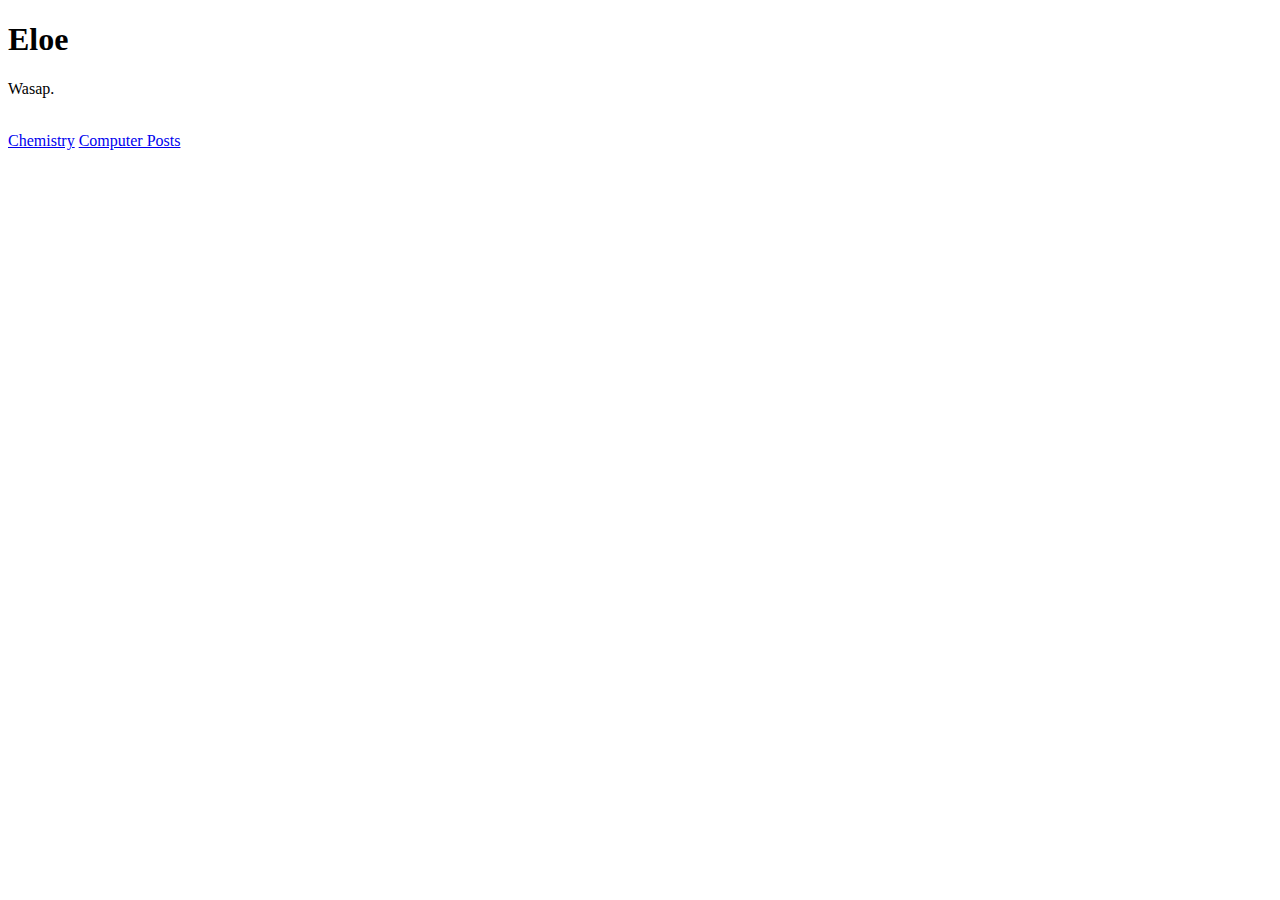
==== docs/index.html @ 02845f1d "Update index.html" ====
<!DOCTYPE html>
<html>
    <head>
        <title>MatTheBat</title>
    </head>
    
    <body>
        <h1>Eloe</h1>
        <p>Wasap.</p>
        <br>
        <a href="chemistry.html">Chemistry</a>
        <a href="posts.html">Computer Posts</a>
    </body>
</html>
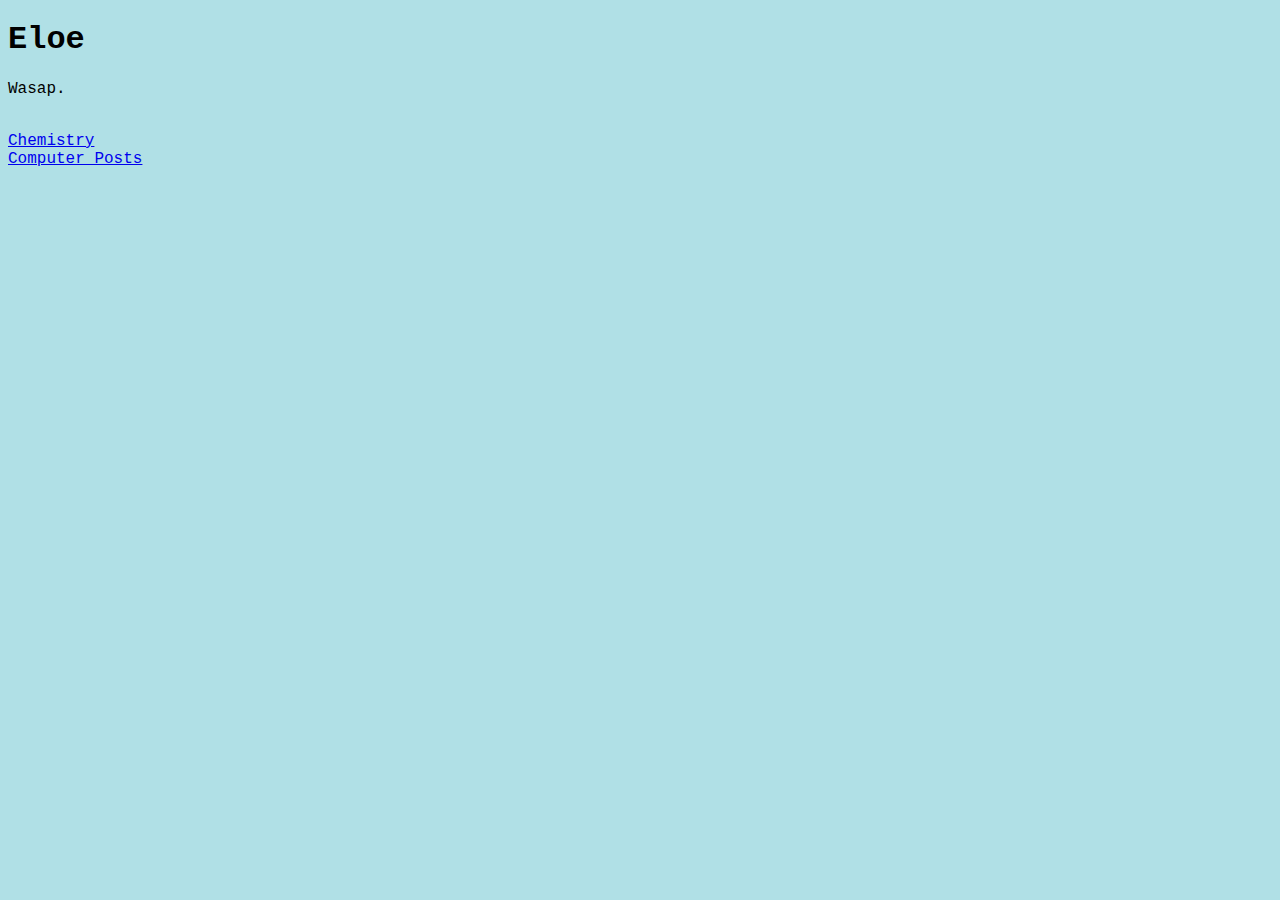
==== commit ffe82d7f: "Update index.html" ====
--- a/docs/index.html
+++ b/docs/index.html
@@ -2,6 +2,7 @@
 <html>
     <head>
         <title>MatTheBat</title>
+        <link rel="stylesheet" href="styles.css">
     </head>
     
     <body>
@@ -9,6 +10,7 @@
         <p>Wasap.</p>
         <br>
         <a href="chemistry.html">Chemistry</a>
+        <br>
         <a href="posts.html">Computer Posts</a>
     </body>
 </html>
--- a/docs/styles.css
+++ b/docs/styles.css
@@ -0,0 +1,8 @@
+body {
+    background-color: powderblue;
+    font-family: 'Courier New', monospace;
+}
+
+h1 {
+    font-family: 'Courier New', monospace;
+}
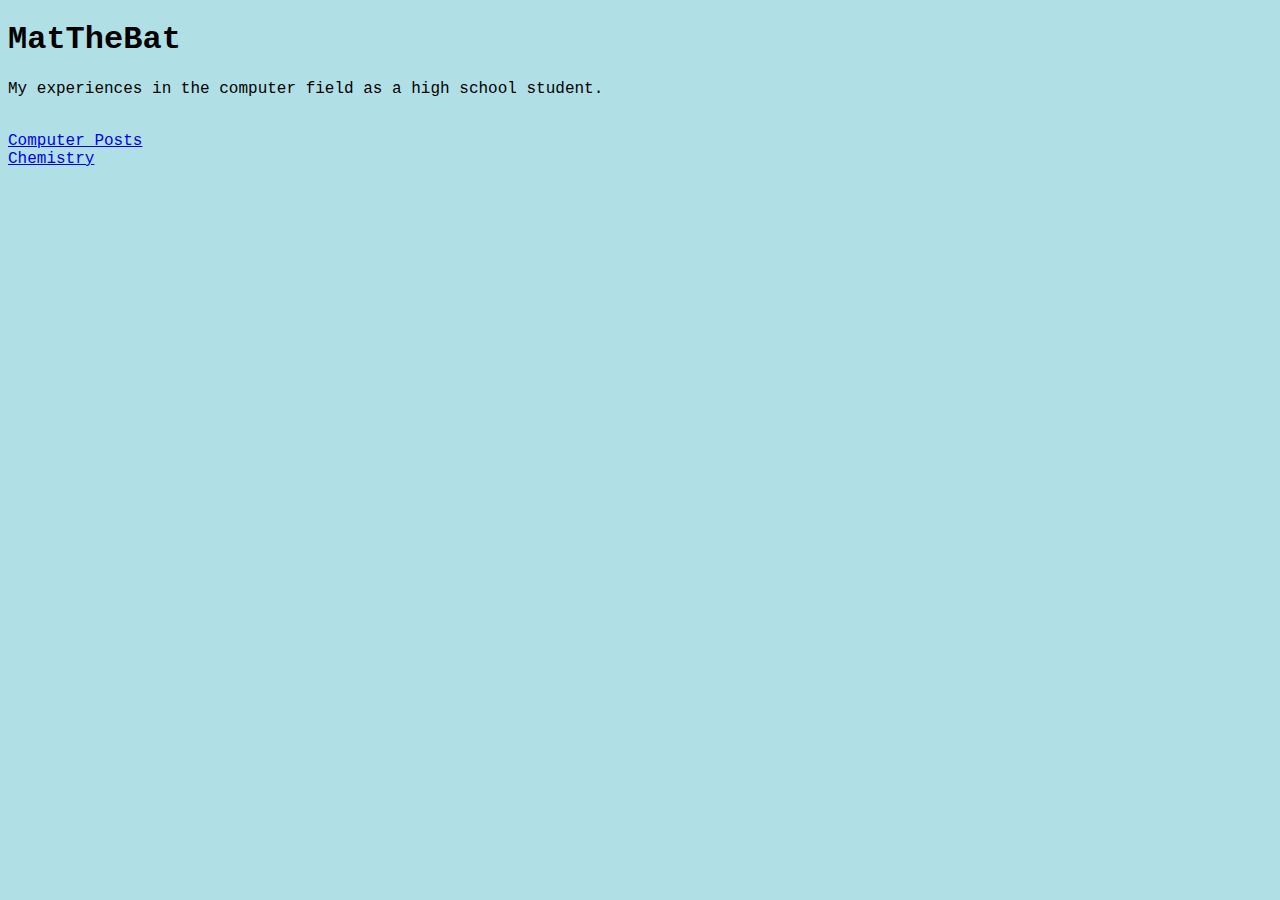
==== commit 2e1305b8: "Update index.html" ====
--- a/docs/index.html
+++ b/docs/index.html
@@ -6,11 +6,12 @@
     </head>
     
     <body>
-        <h1>Eloe</h1>
-        <p>Wasap.</p>
+        <h1>MatTheBat</h1>
+        <p>My experiences in the computer field as a high school student.</p>
+        <br>
+        <a href="posts.html">Computer Posts</a>
         <br>
         <a href="chemistry.html">Chemistry</a>
-        <br>
-        <a href="posts.html">Computer Posts</a>
+        
     </body>
 </html>
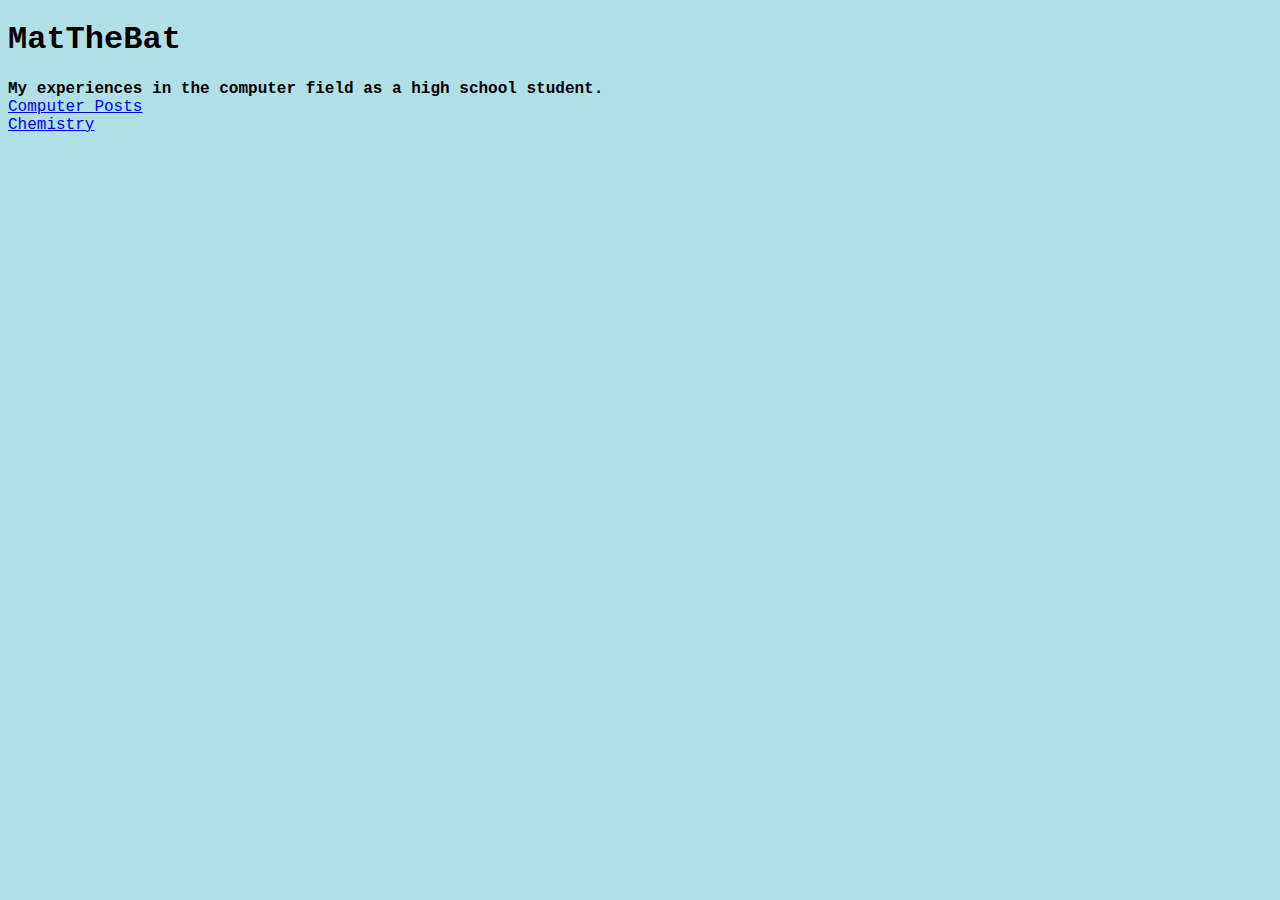
==== commit 8735702d: "Update index.html" ====
--- a/docs/index.html
+++ b/docs/index.html
@@ -7,7 +7,7 @@
     
     <body>
         <h1>MatTheBat</h1>
-        <p>My experiences in the computer field as a high school student.</p>
+        <strong>My experiences in the computer field as a high school student.</strong>
         <br>
         <a href="posts.html">Computer Posts</a>
         <br>
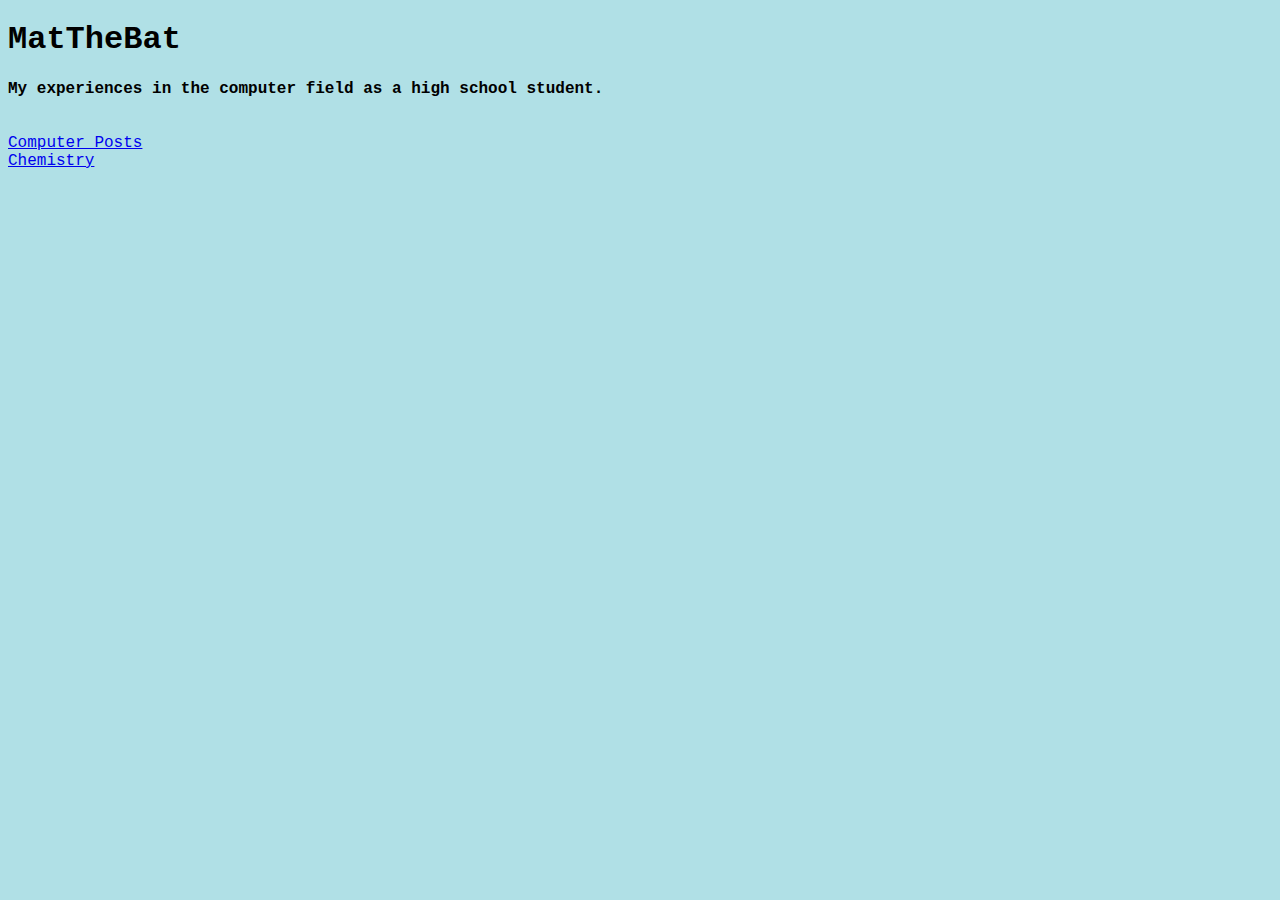
==== commit 5ba6b162: "Update index.html" ====
--- a/docs/index.html
+++ b/docs/index.html
@@ -8,9 +8,11 @@
     <body>
         <h1>MatTheBat</h1>
         <strong>My experiences in the computer field as a high school student.</strong>
-        <br>
+            <br>
+            <br>
+            <br>
         <a href="posts.html">Computer Posts</a>
-        <br>
+            <br>
         <a href="chemistry.html">Chemistry</a>
         
     </body>
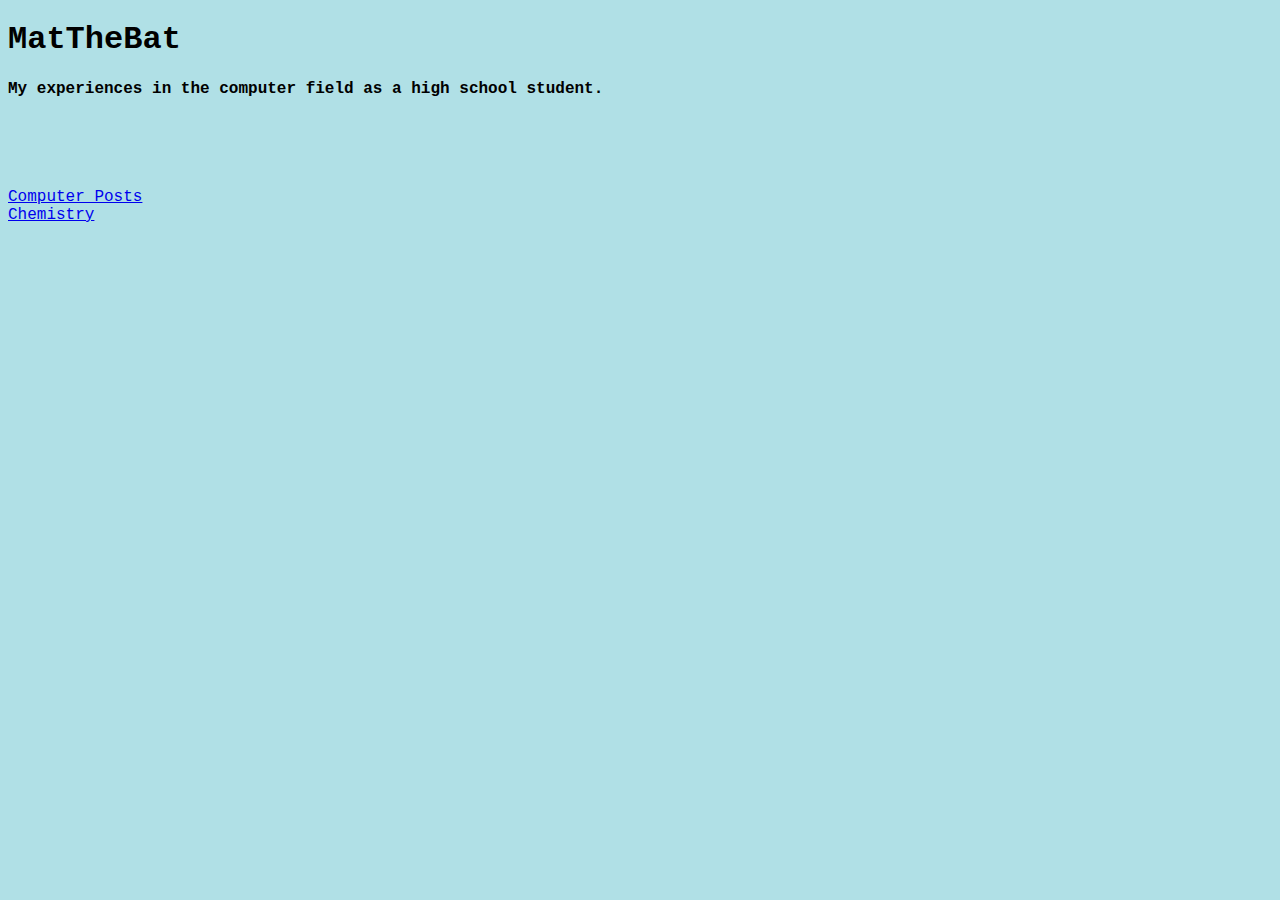
==== commit 45c9b089: "Update index.html" ====
--- a/docs/index.html
+++ b/docs/index.html
@@ -8,9 +8,7 @@
     <body>
         <h1>MatTheBat</h1>
         <strong>My experiences in the computer field as a high school student.</strong>
-            <br>
-            <br>
-            <br>
+            <br><br><br><br><br><br>
         <a href="posts.html">Computer Posts</a>
             <br>
         <a href="chemistry.html">Chemistry</a>
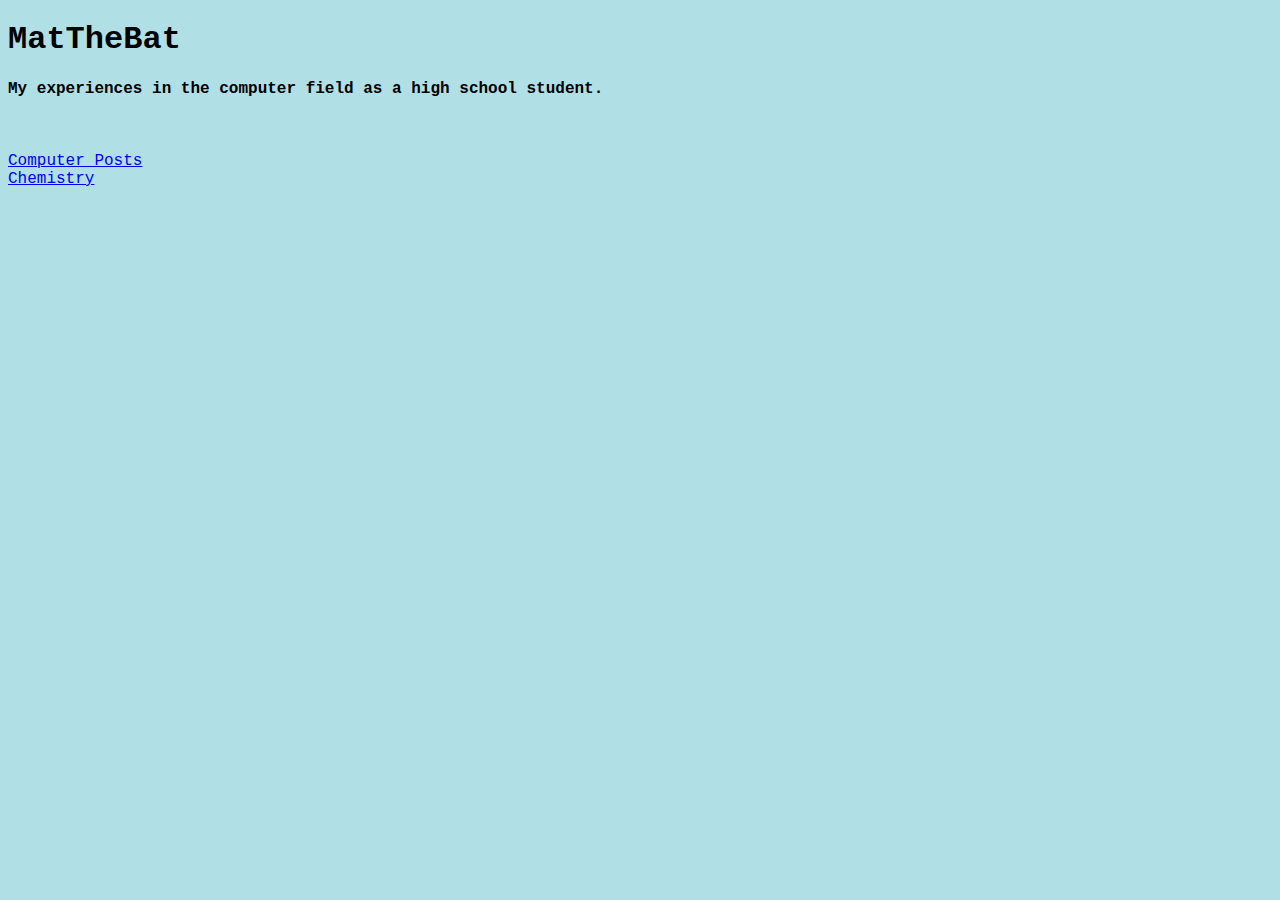
==== commit 09a96c98: "Update index.html" ====
--- a/docs/index.html
+++ b/docs/index.html
@@ -8,7 +8,7 @@
     <body>
         <h1>MatTheBat</h1>
         <strong>My experiences in the computer field as a high school student.</strong>
-            <br><br><br><br><br><br>
+            <br><br><br><br>
         <a href="posts.html">Computer Posts</a>
             <br>
         <a href="chemistry.html">Chemistry</a>
--- a/docs/styles.css
+++ b/docs/styles.css
@@ -3,6 +3,9 @@
     font-family: 'Courier New', monospace;
 }
 
-h1 {
-    font-family: 'Courier New', monospace;
+footer {
+    clear: both;
+    position: relative;
+    height: 200px;
+    margin-top: -200px;
 }
